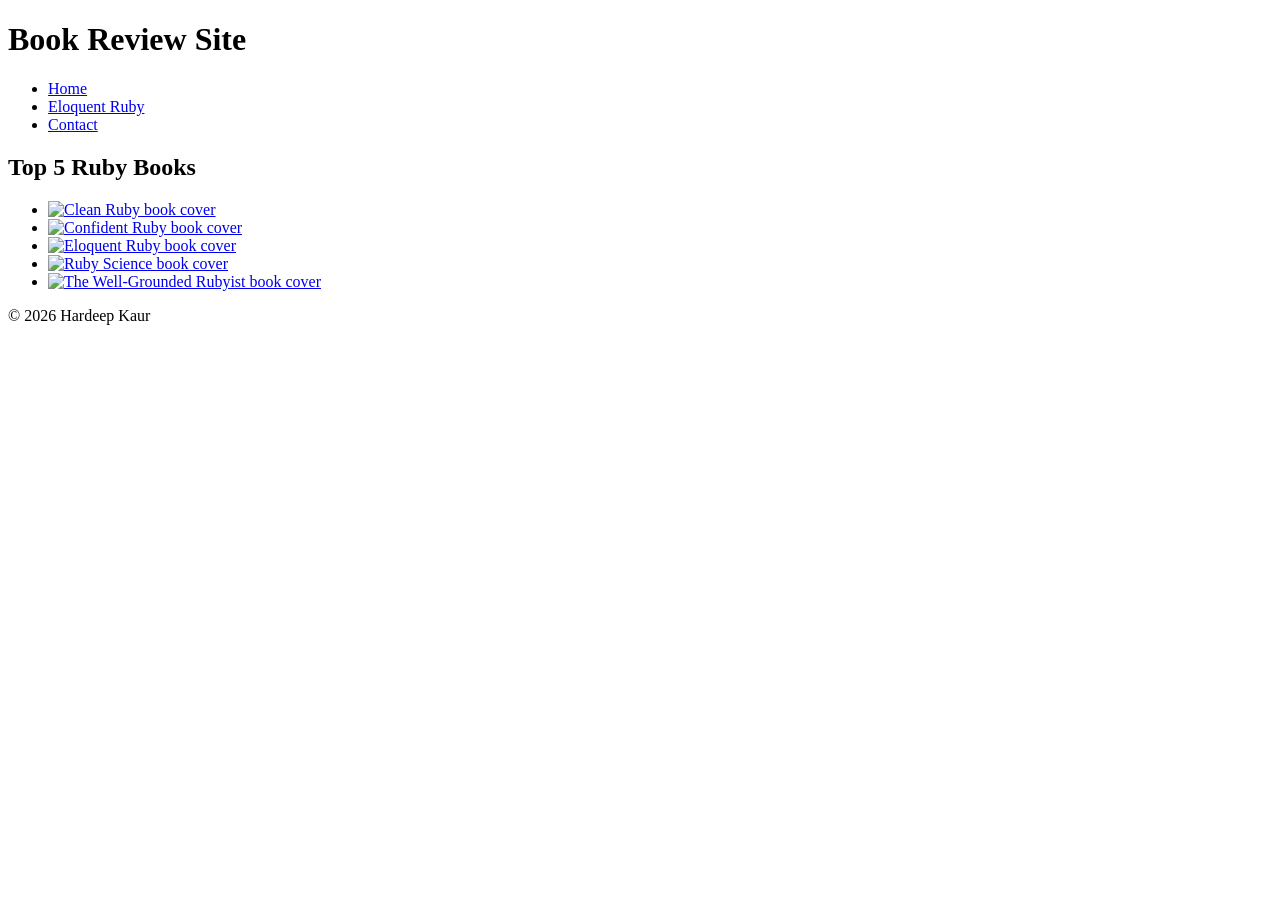
==== index.html @ 71a597f3 "Wave 1 changes" ====
<!DOCTYPE html>
<html>
    <head>
        <meta charset="UTF-8" />
        <title>Book Review Site</title>
    </head>
    <body>
        <header>
            <h1>Book Review Site</h1>
        </header>
        <nav>
            <ul>
                <li><a href="index.html">Home</a></li>
                <li><a href="eloquent-ruby.html">Eloquent Ruby</a></li>
                <li><a href="contact.html">Contact</a></li>
            </ul>
        </nav>

        <main>
            <h2>Top 5 Ruby Books</h2>
            <ul>
                <li>
                    <a href="https://www.amazon.com/">
                        <img src="images/cover-clean_ruby.jpg" alt="Clean Ruby book cover">
                    </a>
                </li>
                <li>
                    <a href="https://www.amazon.com/">
                        <img src="images/cover-confident_ruby.jpg" alt="Confident Ruby book cover">
                    </a>
                </li>
                <li>
                    <a href="https://www.amazon.com/">
                        <img src="images/cover-eloquent_ruby.jpg" alt="Eloquent Ruby book cover">
                    </a>
                </li>
                <li>
                    <a href="https://www.amazon.com/">
                        <img src="images/cover-ruby_science.jpg" alt="Ruby Science book cover">
                    </a>
                </li>
                <li>
                    <a href="https://www.amazon.com/">
                        <img src="images/cover-well_grounded_rubyist.jpg" alt="The Well-Grounded Rubyist book cover">
                    </a>
                </li>
            </ul>
        </main>
        <footer>
            <p>&copy; 2026 Hardeep Kaur</p>
        </footer>
    </body>
</html>
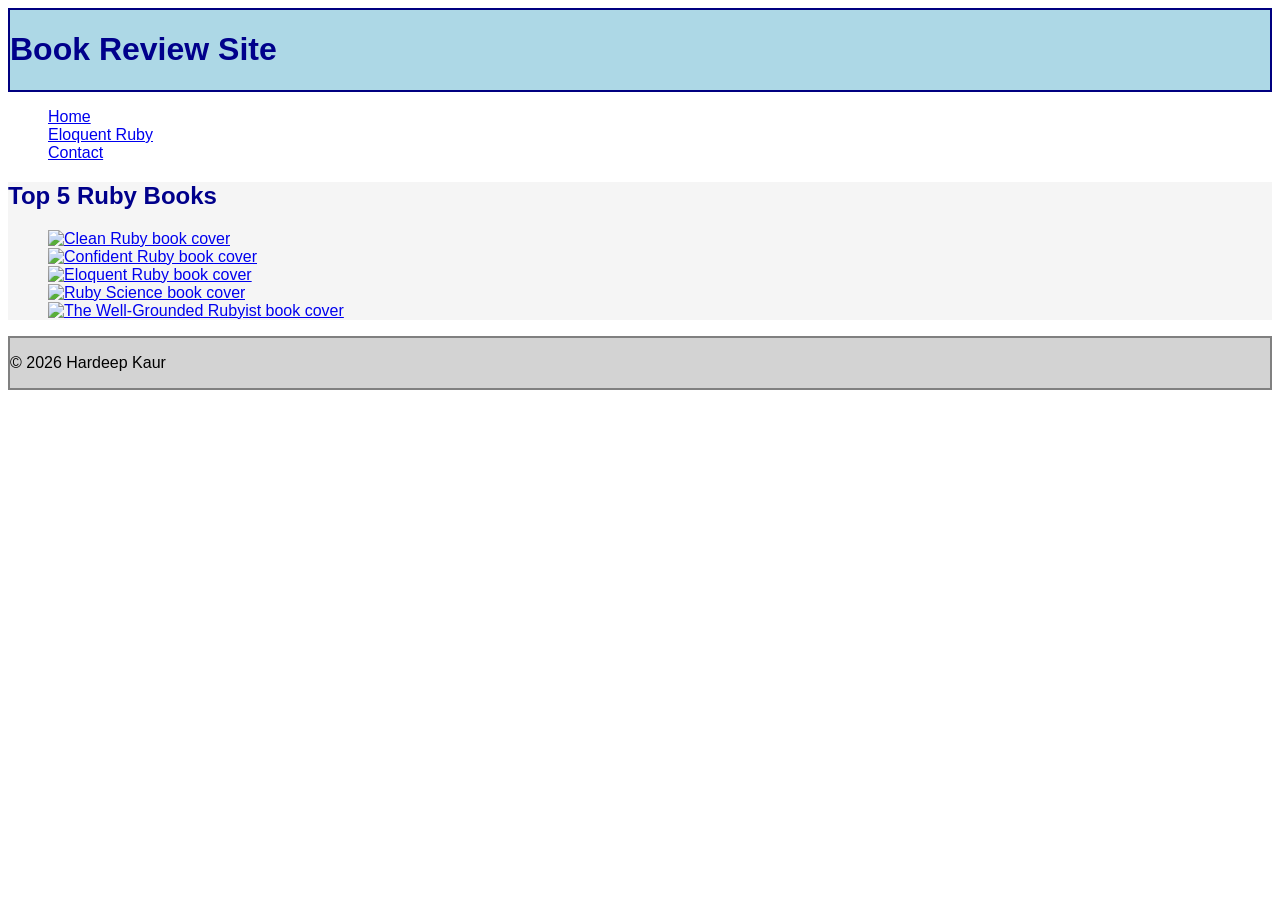
==== commit 6317f3a2: "Wave 2 CSS changes" ====
--- a/index.html
+++ b/index.html
@@ -3,6 +3,8 @@
     <head>
         <meta charset="UTF-8" />
         <title>Book Review Site</title>
+    <link rel="stylesheet" href="styles/style.css">
+    <link rel="stylesheet" href="styles/index.css">
     </head>
     <body>
         <header>
--- a/styles/style.css
+++ b/styles/style.css
@@ -0,0 +1,35 @@
+body {
+    font-family: Arial, Helvetica, sans-serif;
+}
+
+/* 2. Style the header */
+header {
+    background-color: lightblue;
+    border: 2px solid navy;
+}
+
+/* 3. Style the footer */
+footer {
+    background-color: lightgray;
+    border: 2px solid gray;
+}
+
+/* 4. Add a background color to the main section */
+main {
+    background-color: #f5f5f5;
+}
+
+/* 5. Change heading colors */
+h1, h2, h3 {
+    color: darkblue;
+}
+
+/* 6. Change navigation link color when hovered */
+nav a:hover {
+    color: crimson;
+}
+
+/* 7. Remove bullet points from unordered lists */
+ul {
+    list-style-type: none;
+}
--- a/styles/index.css
+++ b/styles/index.css
@@ -0,0 +1,4 @@
+/* Make all images the same width */
+img {
+    width: 200px;
+}
